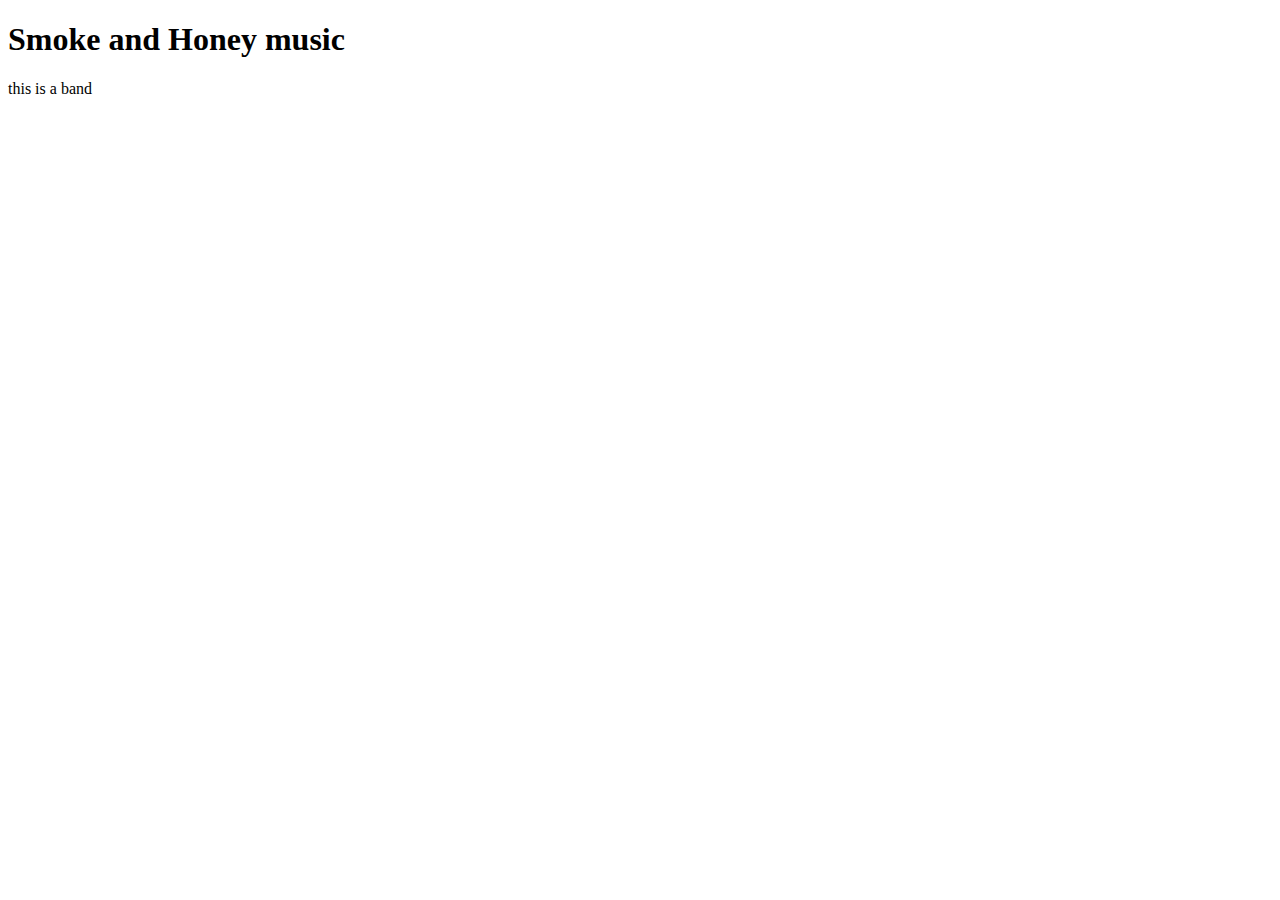
==== Unit_1/index.html @ 6dce3611 "Got rid of hanging title" ====
<!DOCTYPE html>
<html>
<head>
	<title>Smoke and Honey music</title>
	<link rel ="stylesheet" type="text/css" href="css/style.css">
</head>

<body>
	<h1>Smoke and Honey music</h1>
	<p>this is a band</p>

</body>
</html>
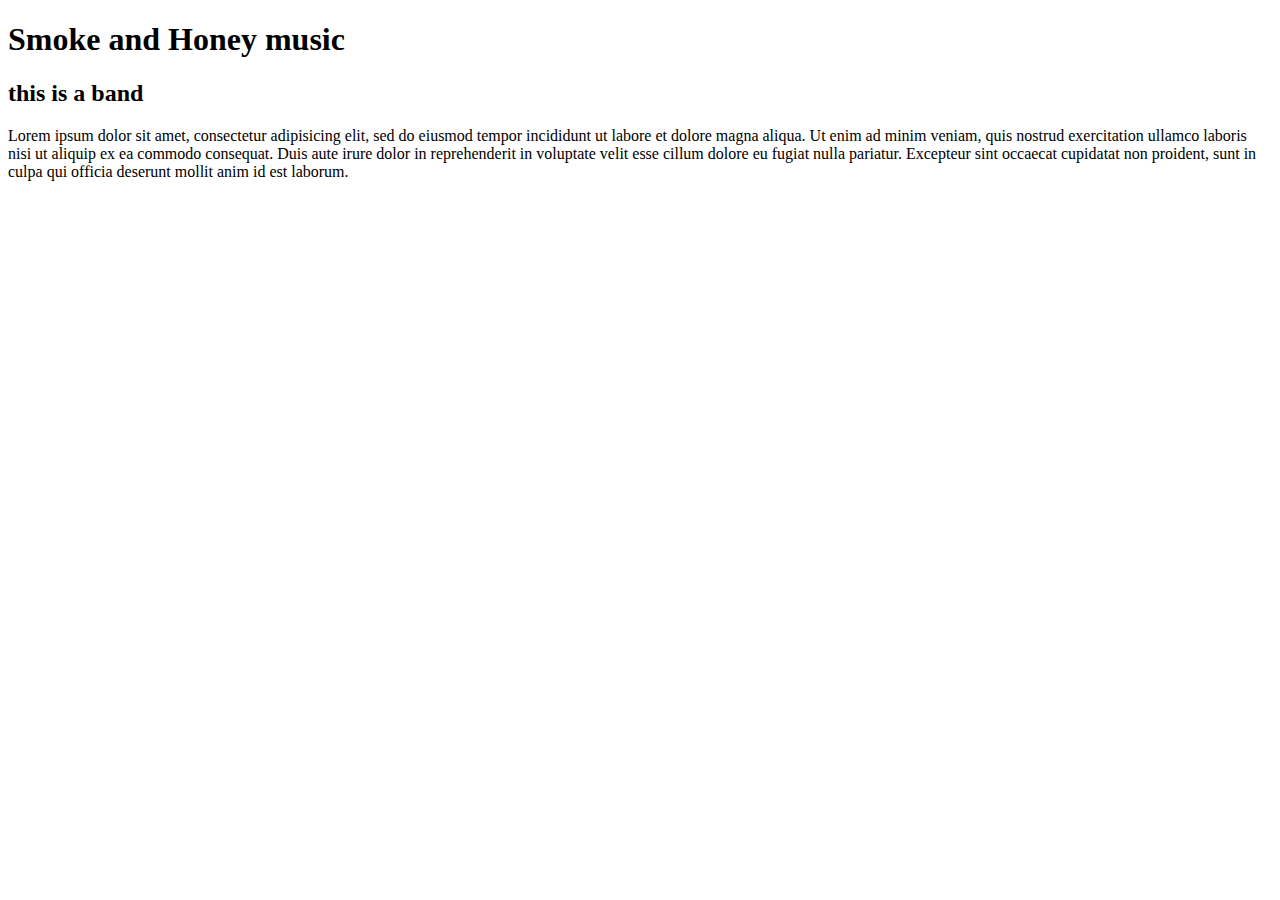
==== commit b803c166: "added level 2 heading and lore" ====
--- a/Unit_1/index.html
+++ b/Unit_1/index.html
@@ -8,7 +8,14 @@
 
 <body>
 	<h1>Smoke and Honey music</h1>
-	<p>this is a band</p>
+	<h2>this is a band</h2>
+
+	<p>Lorem ipsum dolor sit amet, consectetur adipisicing elit, sed do eiusmod
+	tempor incididunt ut labore et dolore magna aliqua. Ut enim ad minim veniam,
+	quis nostrud exercitation ullamco laboris nisi ut aliquip ex ea commodo
+	consequat. Duis aute irure dolor in reprehenderit in voluptate velit esse
+	cillum dolore eu fugiat nulla pariatur. Excepteur sint occaecat cupidatat non
+	proident, sunt in culpa qui officia deserunt mollit anim id est laborum.
 
 </body>
 </html>
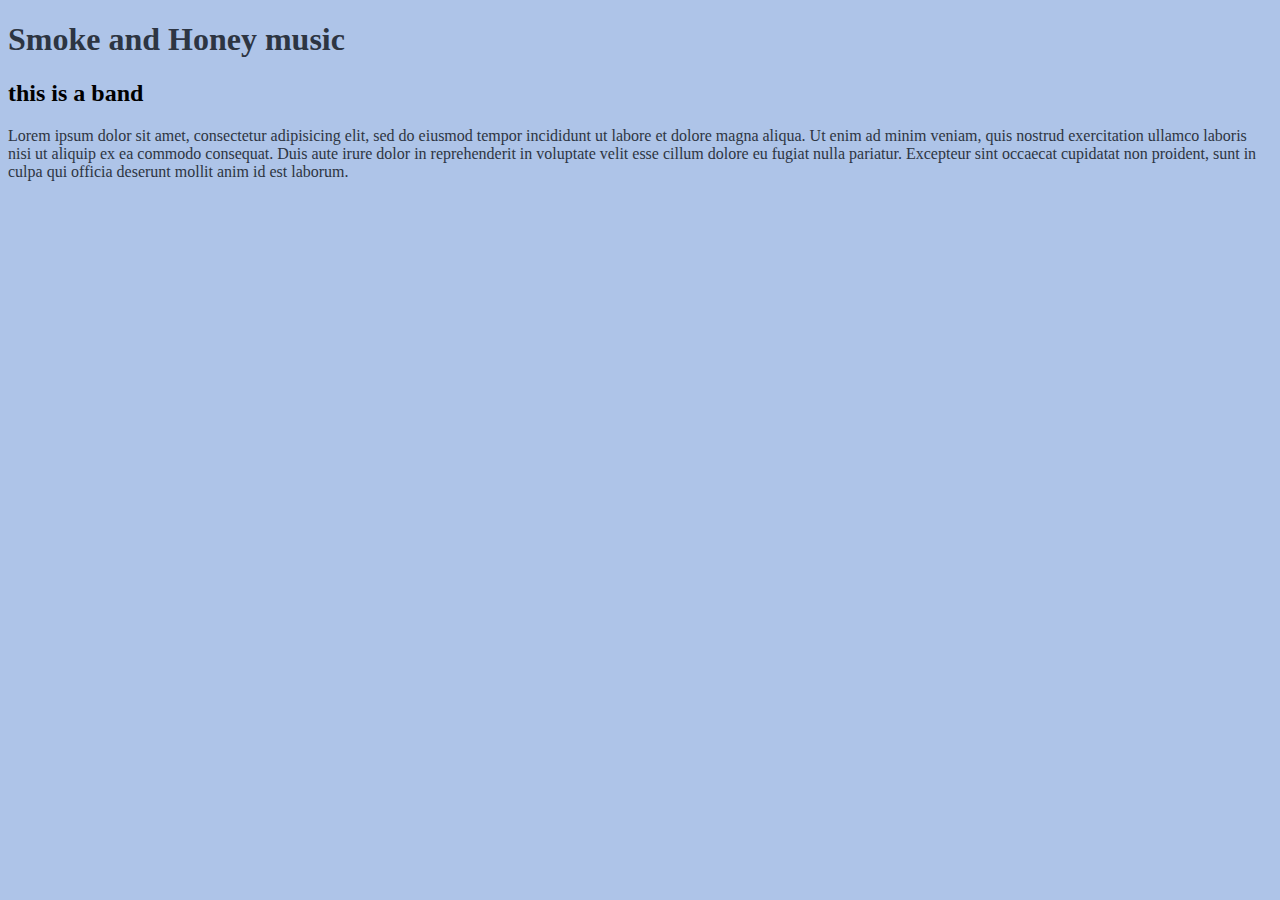
==== commit e1d279d5: "Fixed error in ref to style sheet" ====
--- a/Unit_1/index.html
+++ b/Unit_1/index.html
@@ -3,7 +3,7 @@
 <html>
 <head>
 	<title>Smoke and Honey music</title>
-	<link rel ="stylesheet" type="text/css" href="css/style.css">
+	<link rel ="stylesheet" type="text/css" href="style.css">
 </head>
 
 <body>
--- a/Unit_1/style.css
+++ b/Unit_1/style.css
@@ -0,0 +1,6 @@
+body {
+	background-color: #aec4e8;
+}
+h1, p {
+	color: #2d3542;
+}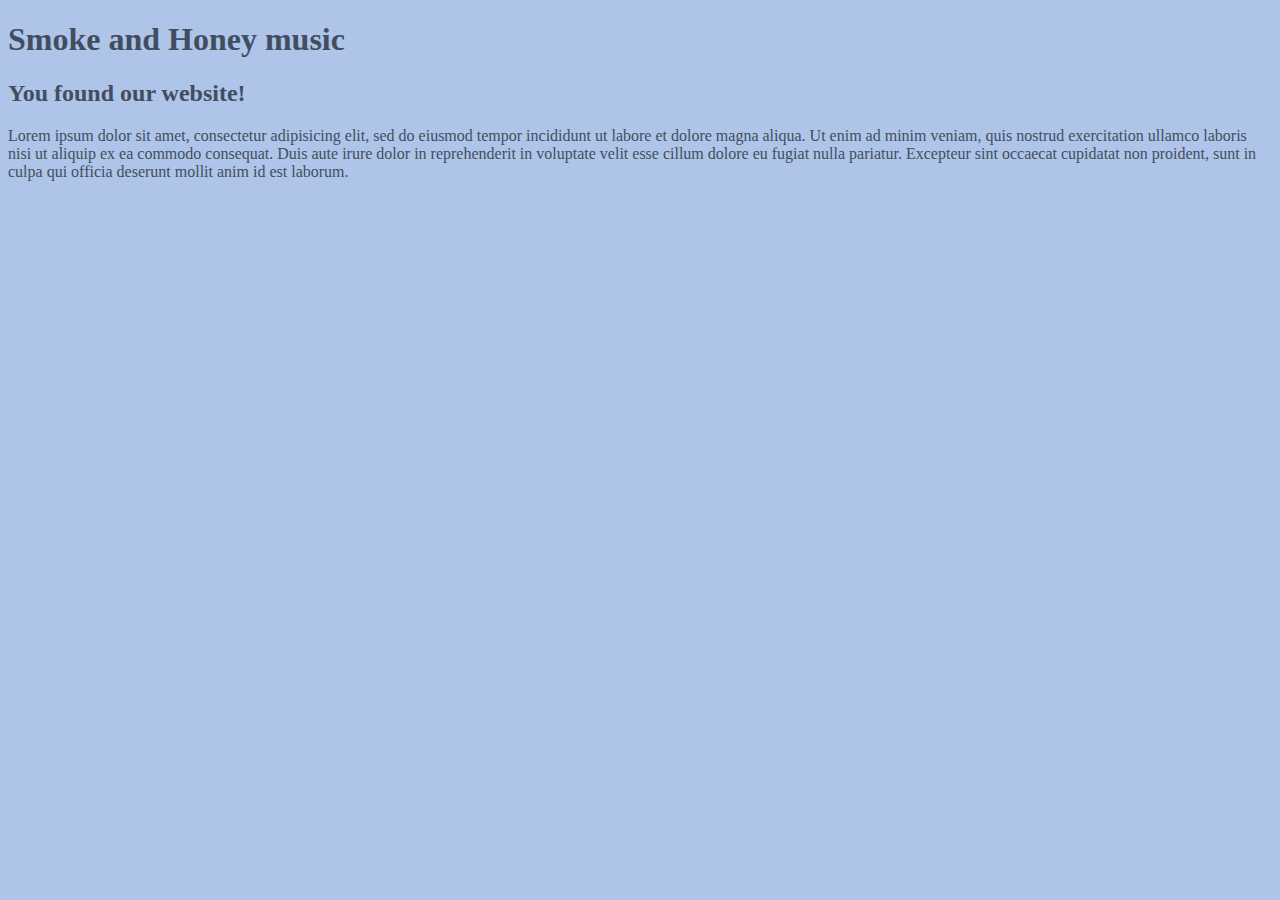
==== commit 399bd2cf: "fixed error in CSS ref" ====
--- a/Unit_1/index.html
+++ b/Unit_1/index.html
@@ -8,8 +8,7 @@
 
 <body>
 	<h1>Smoke and Honey music</h1>
-	<h2>this is a band</h2>
-
+	<h2>You found our website!</h2>
 	<p>Lorem ipsum dolor sit amet, consectetur adipisicing elit, sed do eiusmod
 	tempor incididunt ut labore et dolore magna aliqua. Ut enim ad minim veniam,
 	quis nostrud exercitation ullamco laboris nisi ut aliquip ex ea commodo
--- a/Unit_1/style.css
+++ b/Unit_1/style.css
@@ -1,6 +1,6 @@
 body {
 	background-color: #aec4e8;
 }
-h1, p {
-	color: #2d3542;
+h1, h2, p {
+	color: #424e60;
 }